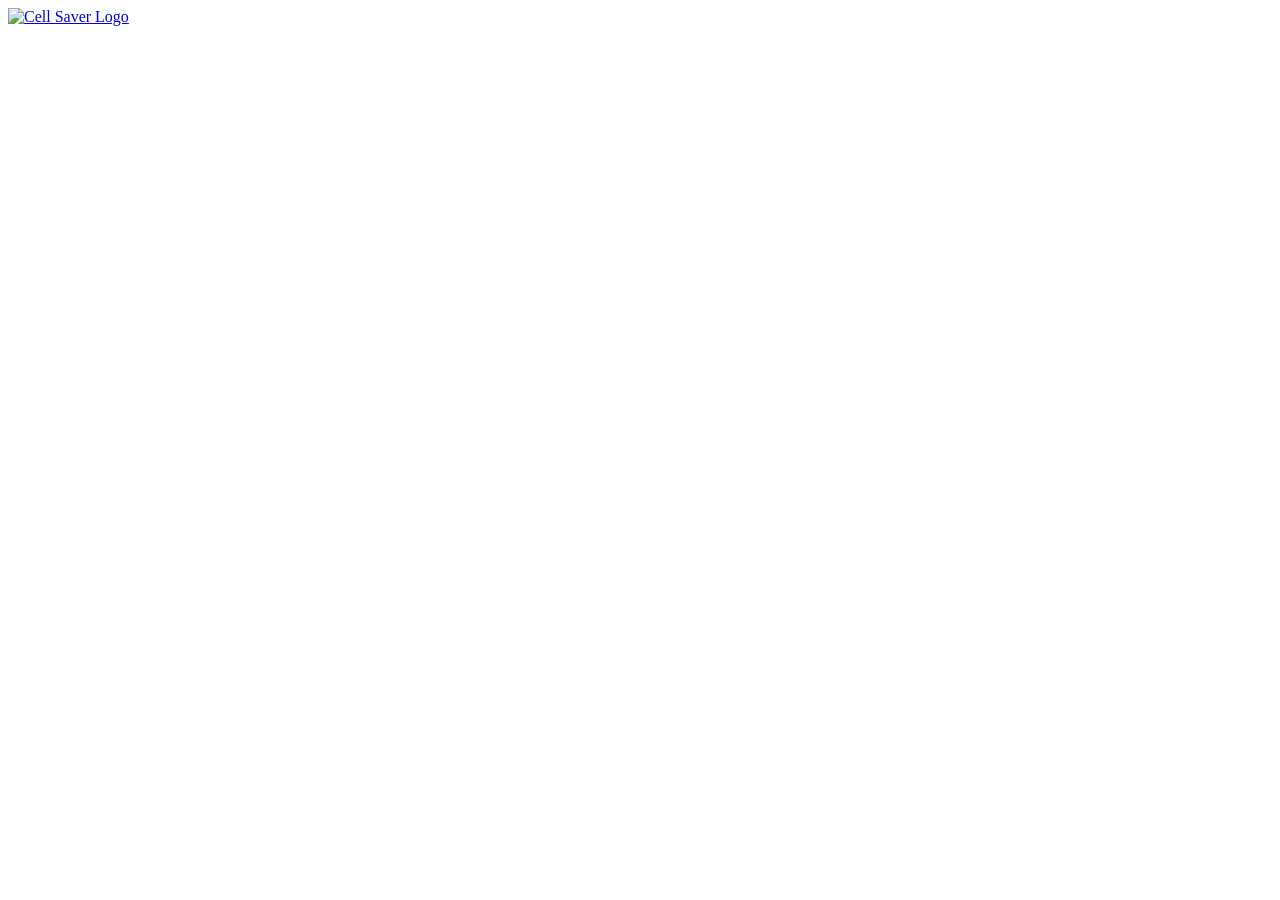
==== Cell_Saver.html @ 0babc3d6 "asset dossier création" ====
<!DOCTYPE html>
<html lang="en">
<head>
    <meta charset="UTF-8">
    <meta name="viewport" content="width=device-width, initial-scale=1.0">
    <title>Cell Saver</title>
</head>
<body>
    <a href="https://www.cell-saver.com/" target="_blank">
        <img src="https://www.cell-saver.com/images/logo.png" alt="Cell Saver Logo" style="width:200px;height:auto;">
    </a>
</body>
</html>
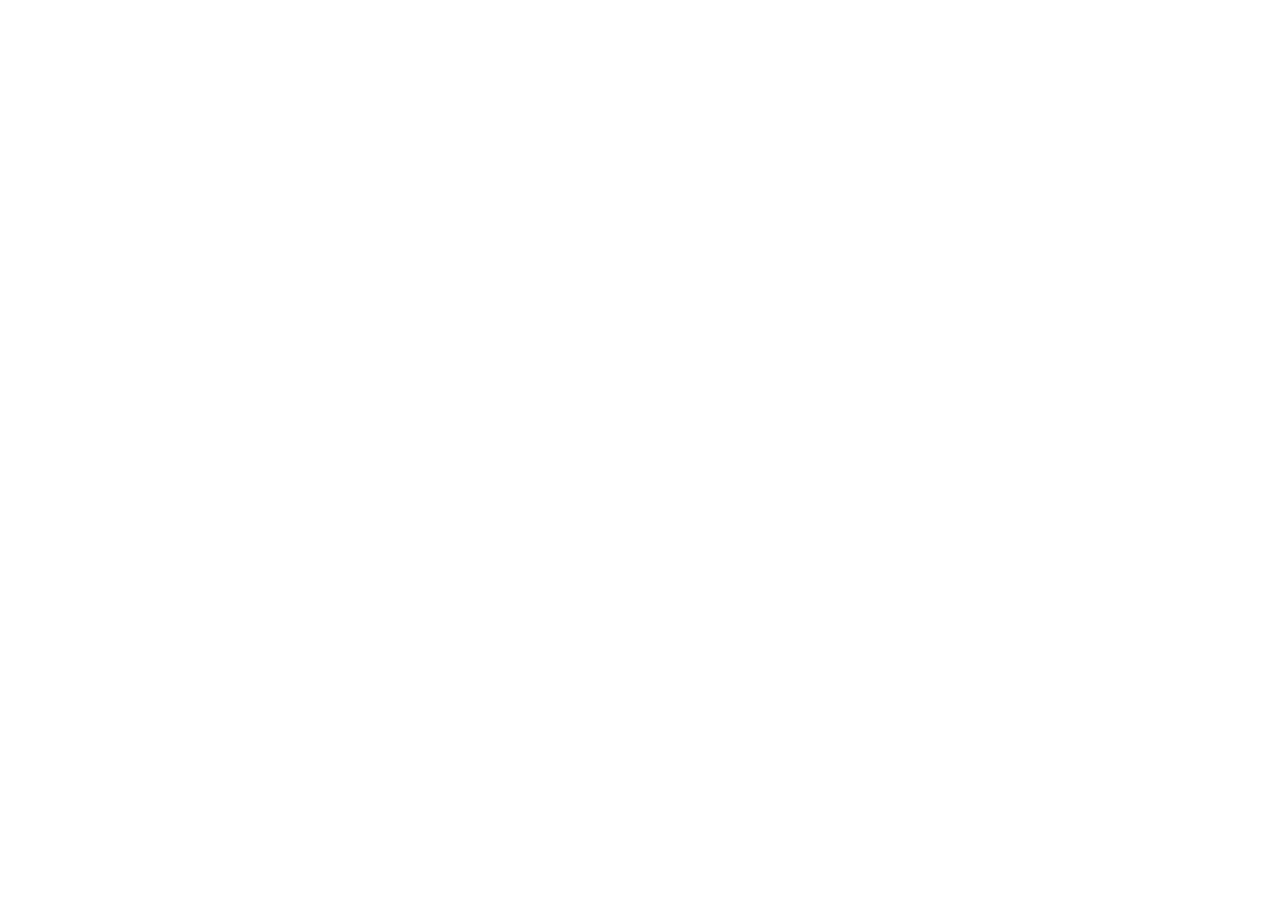
==== commit dbd65f82: "Merge branch 'main' of https://github.com/rirunja/Cell-Saver" ====
--- a/Cell_Saver.html
+++ b/Cell_Saver.html
@@ -6,8 +6,6 @@
     <title>Cell Saver</title>
 </head>
 <body>
-    <a href="https://www.cell-saver.com/" target="_blank">
-        <img src="https://www.cell-saver.com/images/logo.png" alt="Cell Saver Logo" style="width:200px;height:auto;">
-    </a>
+    
 </body>
 </html>
